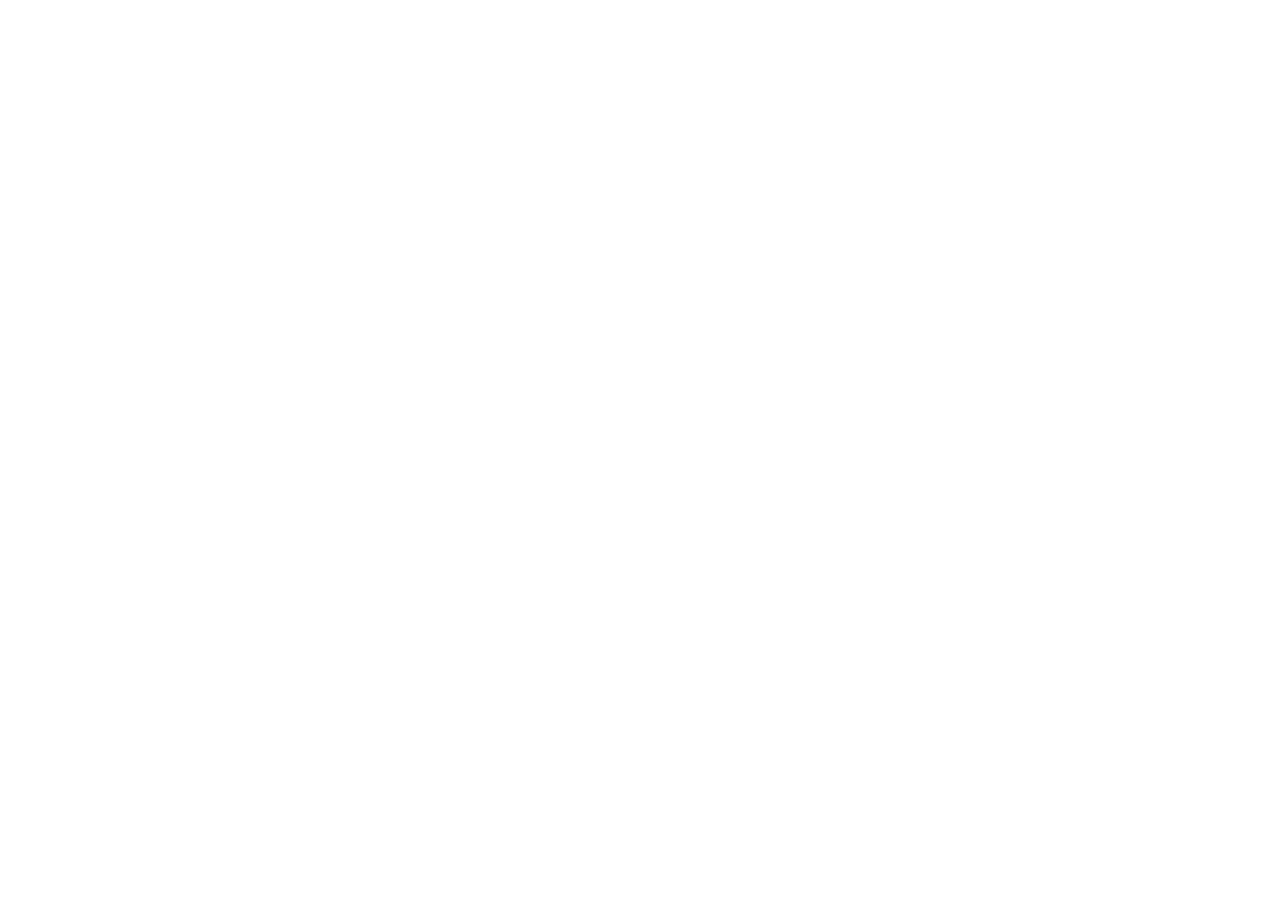
==== katalog.html @ 08a4acf2 "Git init" ====
<!DOCTYPE html>
<html lang="SV-se">
<head>
    <meta charset="UTF-8">
    <meta http-equiv="X-UA-Compatible" content="IE=edge">
    <meta name="viewport" content="width=device-width, initial-scale=1.0">
    <title>Katalog</title>
    <link rel="stylesheet" href="style.css">
</head>
<body>
    
</body>
</html>
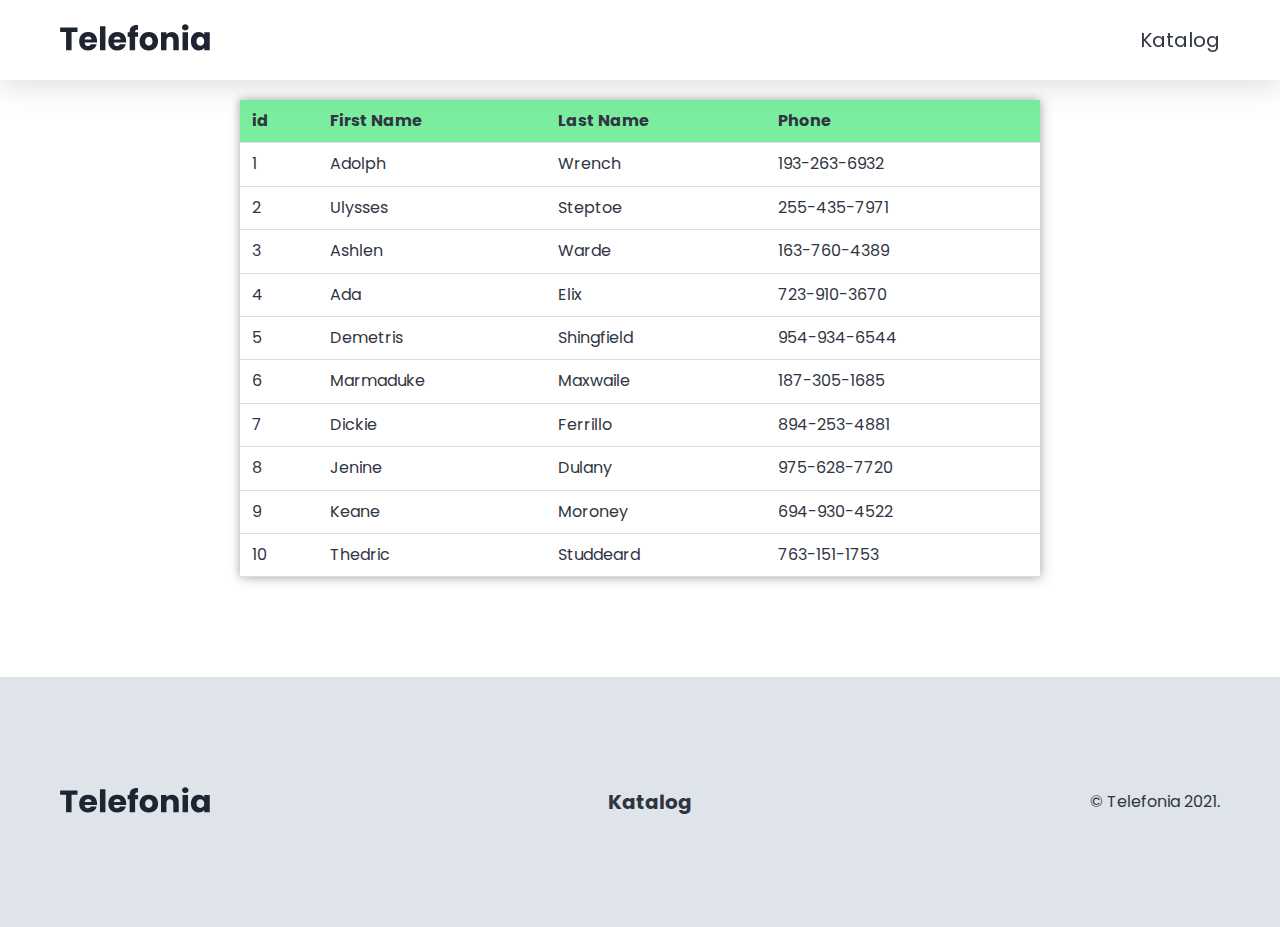
==== commit df671029: "Table skapat" ====
--- a/katalog.html
+++ b/katalog.html
@@ -5,9 +5,115 @@
     <meta http-equiv="X-UA-Compatible" content="IE=edge">
     <meta name="viewport" content="width=device-width, initial-scale=1.0">
     <title>Katalog</title>
-    <link rel="stylesheet" href="style.css">
+    <link rel="stylesheet" href="styles/normalize.css">
+    <link rel="stylesheet" href="styles/style.css" />
 </head>
 <body>
+
+    <header class="header-container">
+        <div class="header content-container">
+          <div>
+            <a href="index.html"><img class="header__logo" src="./images/Telefonia.svg" alt="Logo" /></a>
+          </div>
+          <nav class="header__nav">
+            <ul>
+              <li><a href="katalog.html" class="header-link">Katalog</a></li>
+            </ul>
+          </nav>
+        </div>
+      </header> 
     
+    <main>
+        <table>
+            <thead class="thead">
+              <tr>
+                <th>id</th>
+                <th>First Name</th>
+                <th>Last Name</th>
+                <th>Phone</th>
+              </tr>
+            </thead>
+            <tbody class="tbody">
+                <tr>
+                  <td>1</td>
+                  <td>Adolph</td>
+                  <td>Wrench</td>
+                  <td>193-263-6932</td>
+                </tr>
+                <tr>
+                  <td>2</td>
+                  <td>Ulysses</td>
+                  <td>Steptoe</td>
+                  <td>255-435-7971</td>
+                </tr>
+                <tr>
+                  <td>3</td>
+                  <td>Ashlen</td>
+                  <td>Warde</td>
+                  <td>163-760-4389</td>
+                </tr>
+                <tr>
+                  <td>4</td>
+                  <td>Ada</td>
+                  <td>Elix</td>
+                  <td>723-910-3670</td>
+                </tr>
+                <tr>
+                  <td>5</td>
+                  <td>Demetris</td>
+                  <td>Shingfield</td>
+                  <td>954-934-6544</td>
+                </tr>
+                <tr>
+                  <td>6</td>
+                  <td>Marmaduke</td>
+                  <td>Maxwaile</td>
+                  <td>187-305-1685</td>
+                </tr>
+                <tr>
+                  <td>7</td>
+                  <td>Dickie</td>
+                  <td>Ferrillo</td>
+                  <td>894-253-4881</td>
+                </tr>
+                <tr>
+                  <td>8</td>
+                  <td>Jenine</td>
+                  <td>Dulany</td>
+                  <td>975-628-7720</td>
+                </tr>
+                <tr>
+                  <td>9</td>
+                  <td>Keane</td>
+                  <td>Moroney</td>
+                  <td>694-930-4522</td>
+                </tr>
+                <tr>
+                  <td>10</td>
+                  <td>Thedric</td>
+                  <td>Studdeard</td>
+                  <td>763-151-1753</td>
+                </tr>  
+            </tbody>
+          </table>
+    </main>
+
+    <footer class="footer-container">
+        <div class="footer content-container">
+          <div>
+            <img class="footer__logo" src="./images/Telefonia.svg" alt="Logotyp" />
+          </div>
+          <div class="footer__nav">
+            <ul>
+              <li><a class="footer__nav-text" href="katalog.html">Katalog</a></li>
+            </ul>
+          </div>
+          <div class="footer__info">
+            <ul>
+              <li>© Telefonia 2021.</li>
+            </ul>
+          </div>
+        </div>
+      </footer>
 </body>
 </html>--- a/styles/style.css
+++ b/styles/style.css
@@ -0,0 +1,218 @@
+/* Font import */
+@import url("https://fonts.googleapis.com/css2?family=Poppins:wght@400;600&display=swap");
+
+:root {
+    --white: #ffffff;
+    --city-lights: #dfe4ea;
+    --saturated-sky: #5352ed;
+    --french-sky-blue: #70a1ff;
+    --lime-soap: #7bed9f;
+    --prestige-blue: #2f3542;
+}
+
+*,
+*::after,
+*::before {
+  margin: 0;
+  padding: 0;
+  box-sizing: border-box;
+}
+
+html {
+  font-size: 62.5%; /* Makes the root font size to 10px for default browsers */
+  /* scroll-padding-top: 100px; */
+}
+
+body {
+  font-size: 1.6rem;
+  font-family: "Poppins", sans-serif;
+  color: var(--prestige-blue);
+}
+
+.site-container {
+  min-height: 100vh;
+}
+
+h1 {
+  font-size: 4rem;
+  font-weight: 600;
+  line-height: 4.5rem;
+  margin: 0;
+  word-wrap: break-word;
+  color: var(--prestige-blue);
+}
+
+p {
+  font-size: 2rem;
+  font-weight: 400;
+  line-height: 2.5rem;
+  padding: 10px 0;
+  color: var(--prestige-blue);
+}
+
+img {
+  width: 100%;
+}
+
+li {
+  list-style: none;
+  margin-left: 20px;
+}
+
+a {
+  text-decoration: none;
+  color: var(--prestige-blue);
+}
+
+a::after {
+  color: var(--prestige-blue);
+}
+
+a:active {
+  color: var(--prestige-blue);
+}
+
+img {
+    width: 100%;
+}
+
+.content-container {
+  padding: 0 20px;
+}
+
+.header-container {
+  background-color: #fff;
+  box-shadow: rgba(100, 100, 111, 0.2) 0px 7px 29px 0px;
+  position: fixed;
+  top: 0;
+  width: 100%;
+  overflow: hidden;
+  z-index: 100;
+}
+
+.header {
+  display: flex;
+  justify-content: space-between;
+  align-items: center;
+  min-height: 80px;
+  font-size: 20px;
+}
+
+.header__logo {
+  width: 90%;
+}
+.main {
+    margin-top: 100px;
+}
+
+.hero {
+    width: 100%;
+}
+
+/* Footer */
+
+.footer-container {
+  background-color: var(--city-lights);
+}
+
+.footer {
+  padding: 60px 0;
+}
+
+.footer__logo {
+  width: 150px;
+}
+
+.footer__nav {
+  margin: 40px 0;
+}
+
+.footer__nav-text {
+  display: inline-block;
+  text-decoration: none;
+  margin-bottom: 20px;
+  font-weight: 700;
+  font-size: 2rem;
+}
+
+/* Table */
+
+table {
+  margin: 100px auto;
+  border-collapse: collapse;
+  width: 90%;
+  border: 1x solid #bdc3c7;
+  box-shadow: 2px 2px 12px rgba(0, 0, 0, 0.2), -1px -1px 8px rgba(0, 0, 0, 0.2);
+}
+
+th, td {
+  padding: 10px 0px 10px 6px;
+  text-align: left;
+  border-bottom: 1px solid #ddd;
+}
+
+.thead {
+  background-color: var(--lime-soap);
+  color: var(--prestige-blue);
+}
+
+.tbody tr:hover {
+  background-color: #f5f5f5;
+  transform: scale(1.02);
+
+}
+
+
+/* Media Queries Smaller tablets */
+
+@media (min-width: 576px) {
+    .header__logo {
+        width: 150px;
+      }
+
+      th, td {
+        padding: 12px;
+      }
+}
+
+/* Media Queries bigger tablets */
+
+@media (min-width: 768px) {
+    .hero {
+        display: flex;
+        justify-content: space-between;
+    }
+
+    /* Footer */
+
+    .footer {
+      padding: 60px 0;
+      min-height: 250px;
+      display: flex;
+      justify-content: space-between;
+      align-items: center;
+    }
+  
+    .footer__nav-text {
+      margin-bottom: 0px;
+    }
+}
+
+/* Media Queries desktop */
+@media (min-width: 992px) {
+  .content-container {
+    padding: 0 20px;
+    max-width: 1200px;
+    margin: 0 auto;
+  }
+
+  table {
+    max-width: 800px;
+  }
+
+  tr {
+    transition: all .2s ease-in;
+    cursor: pointer;
+  }
+
+}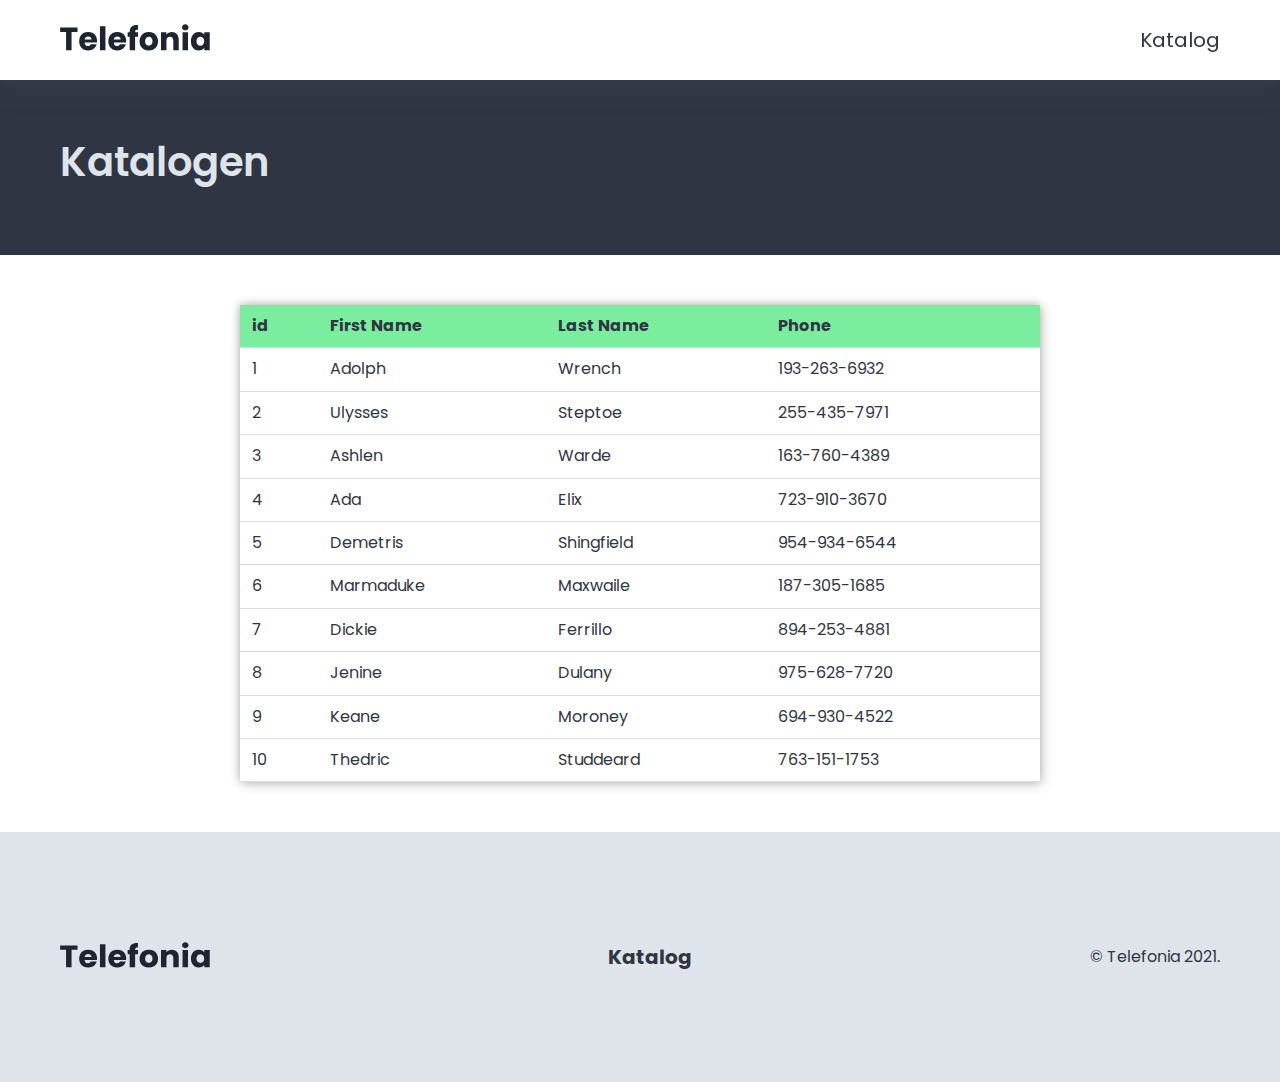
==== commit 466839a1: "Katalog sidan klar" ====
--- a/katalog.html
+++ b/katalog.html
@@ -24,6 +24,12 @@
       </header> 
     
     <main>
+
+        <div class="hero-katalog-container">
+            <div class="hero-katalog content-container">
+                <h1>Katalogen</h1>
+            </div>
+        </div>
         <table>
             <thead class="thead">
               <tr>
--- a/styles/style.css
+++ b/styles/style.css
@@ -56,7 +56,6 @@
 
 li {
   list-style: none;
-  margin-left: 20px;
 }
 
 a {
@@ -116,7 +115,7 @@
 }
 
 .footer {
-  padding: 60px 0;
+  padding: 60px 20px;
 }
 
 .footer__logo {
@@ -135,10 +134,23 @@
   font-size: 2rem;
 }
 
-/* Table */
+/* Katalog */
+
+/* Katalog Hero */
+
+.hero-katalog-container {
+  padding: 140px 0 70px;
+  background-color: var(--prestige-blue);
+}
+
+.hero-katalog h1 {
+  color: var(--city-lights);
+}
+
+/* Katalog Table */
 
 table {
-  margin: 100px auto;
+  margin: 50px auto;
   border-collapse: collapse;
   width: 90%;
   border: 1x solid #bdc3c7;
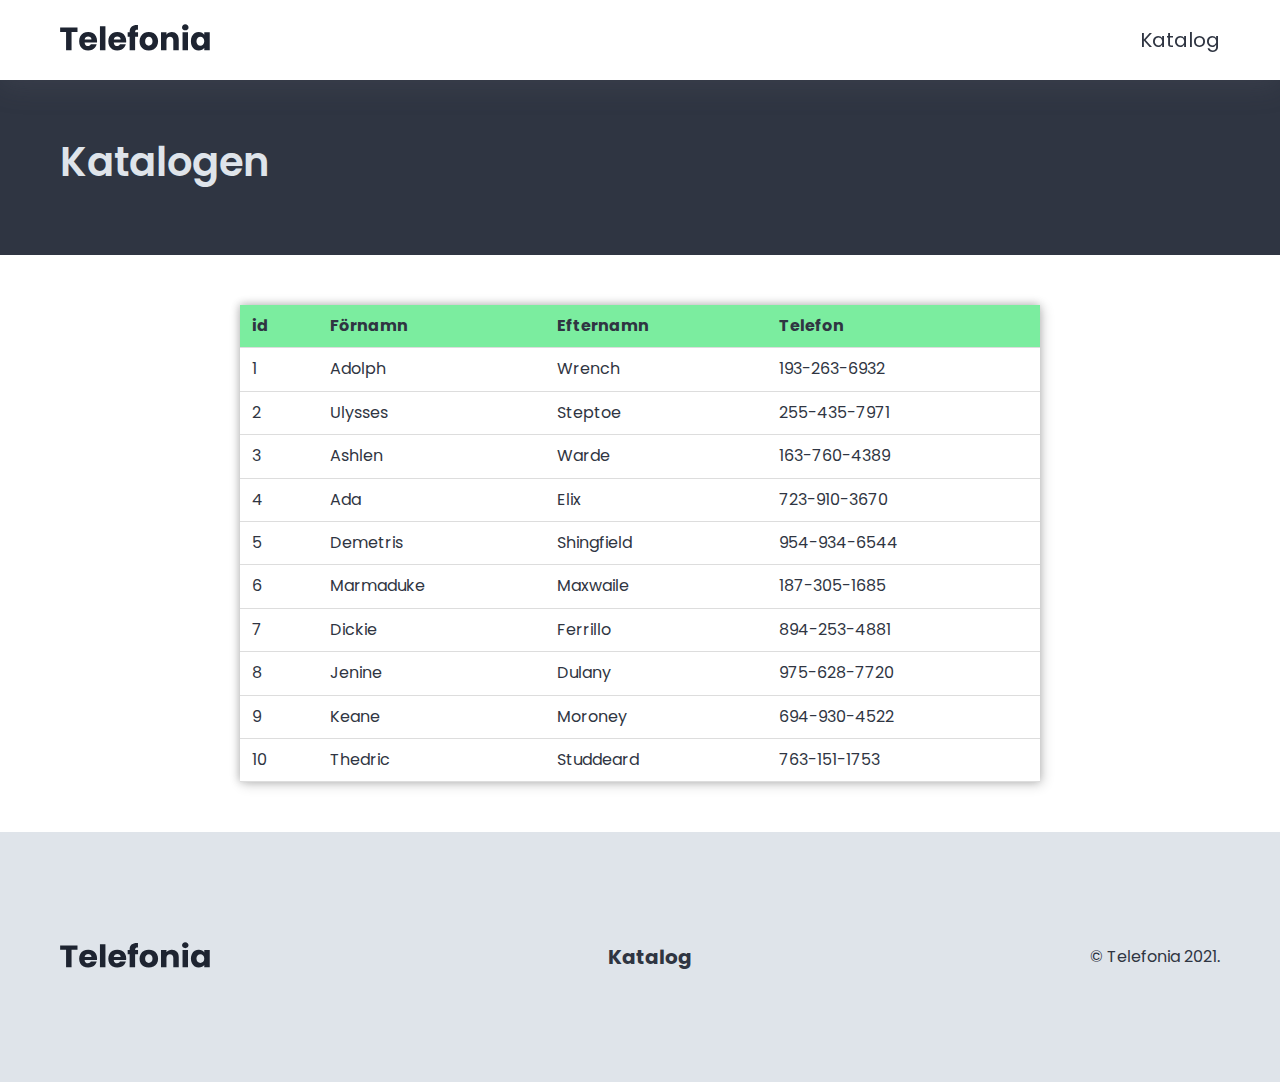
==== commit aa878f65: "Projektarbetet klart" ====
--- a/katalog.html
+++ b/katalog.html
@@ -34,9 +34,9 @@
             <thead class="thead">
               <tr>
                 <th>id</th>
-                <th>First Name</th>
-                <th>Last Name</th>
-                <th>Phone</th>
+                <th>Förnamn</th>
+                <th>Efternamn</th>
+                <th>Telefon</th>
               </tr>
             </thead>
             <tbody class="tbody">
@@ -107,7 +107,7 @@
     <footer class="footer-container">
         <div class="footer content-container">
           <div>
-            <img class="footer__logo" src="./images/Telefonia.svg" alt="Logotyp" />
+            <a href="/index.html"><img class="footer__logo" src="./images/Telefonia.svg" alt="Logotyp" /></a>
           </div>
           <div class="footer__nav">
             <ul>
--- a/styles/style.css
+++ b/styles/style.css
@@ -27,10 +27,6 @@
   font-size: 1.6rem;
   font-family: "Poppins", sans-serif;
   color: var(--prestige-blue);
-}
-
-.site-container {
-  min-height: 100vh;
 }
 
 h1 {
@@ -94,18 +90,54 @@
   justify-content: space-between;
   align-items: center;
   min-height: 80px;
-  font-size: 20px;
+  font-size: 2rem;
 }
 
 .header__logo {
   width: 90%;
 }
-.main {
-    margin-top: 100px;
+
+.hero-container {
+  margin: 120px 0 0px;
 }
 
 .hero {
     width: 100%;
+}
+
+.btn {
+  display: inline-block;
+  border: none;
+  outline: none;
+  padding: 12px 30px;
+  border-radius: 50px;
+  background-color: var(--saturated-sky);
+  margin-top: 10px;
+  color: var(--white);
+}
+
+.btn:hover {
+  transform: scale(1.1);
+}
+
+.btn:active {
+  color: var(--white);
+}
+
+.content-section-container {
+  margin-bottom: 100px;
+}
+
+.img-div {
+  margin-top: 20px;
+}
+
+.img-mobile-user {
+  display: none;
+}
+
+.content {
+  margin-top: 100px;
 }
 
 /* Footer */
@@ -195,10 +227,22 @@
         justify-content: space-between;
     }
 
+    .content-section {
+      display: flex;
+    }
+
+    .content {
+      margin-left: 30px;
+    }
+
+    .img-mobile-user {
+      display: block;
+    }
+
     /* Footer */
 
     .footer {
-      padding: 60px 0;
+      padding: 60px 20px;
       min-height: 250px;
       display: flex;
       justify-content: space-between;
@@ -212,12 +256,21 @@
 
 /* Media Queries desktop */
 @media (min-width: 992px) {
+
   .content-container {
     padding: 0 20px;
     max-width: 1200px;
     margin: 0 auto;
   }
 
+  .content {
+    align-self: center;
+  }
+
+  .hero-container {
+    margin: 150px 0 0px;
+  }
+
   table {
     max-width: 800px;
   }
